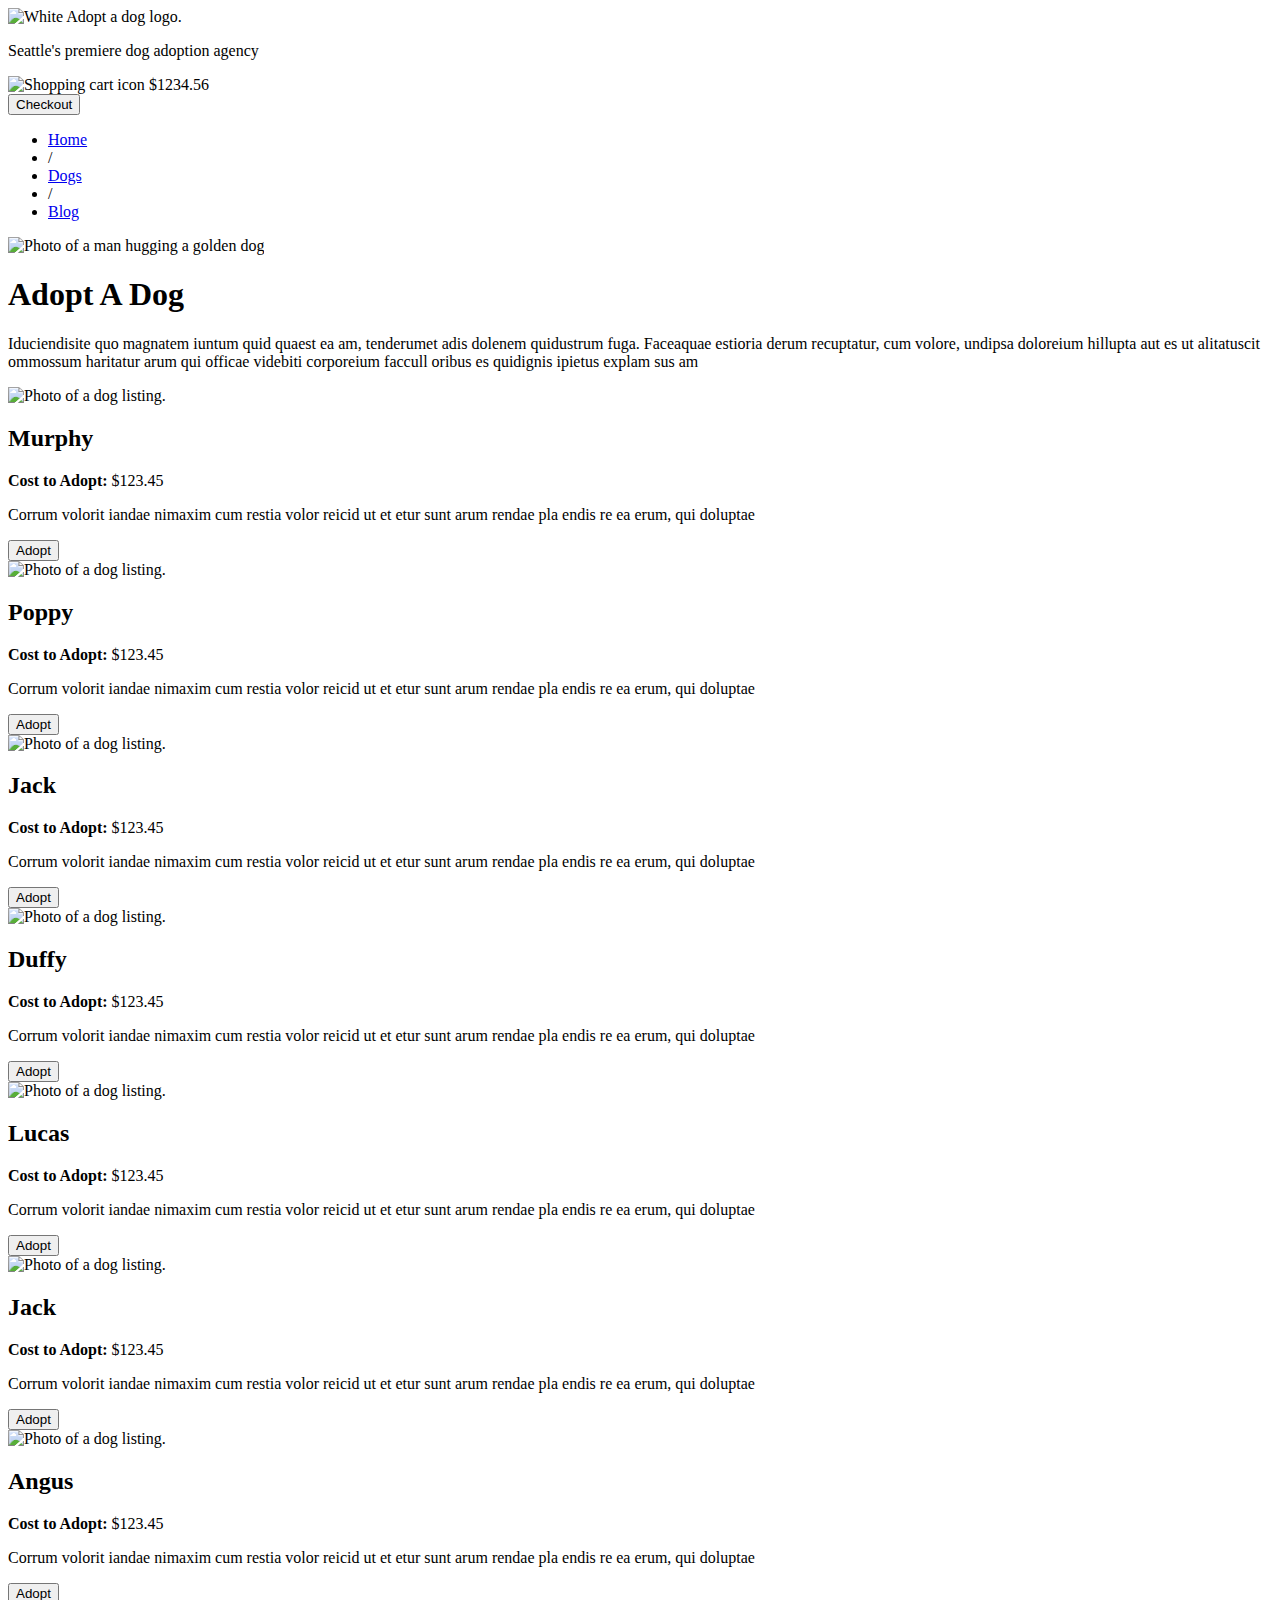
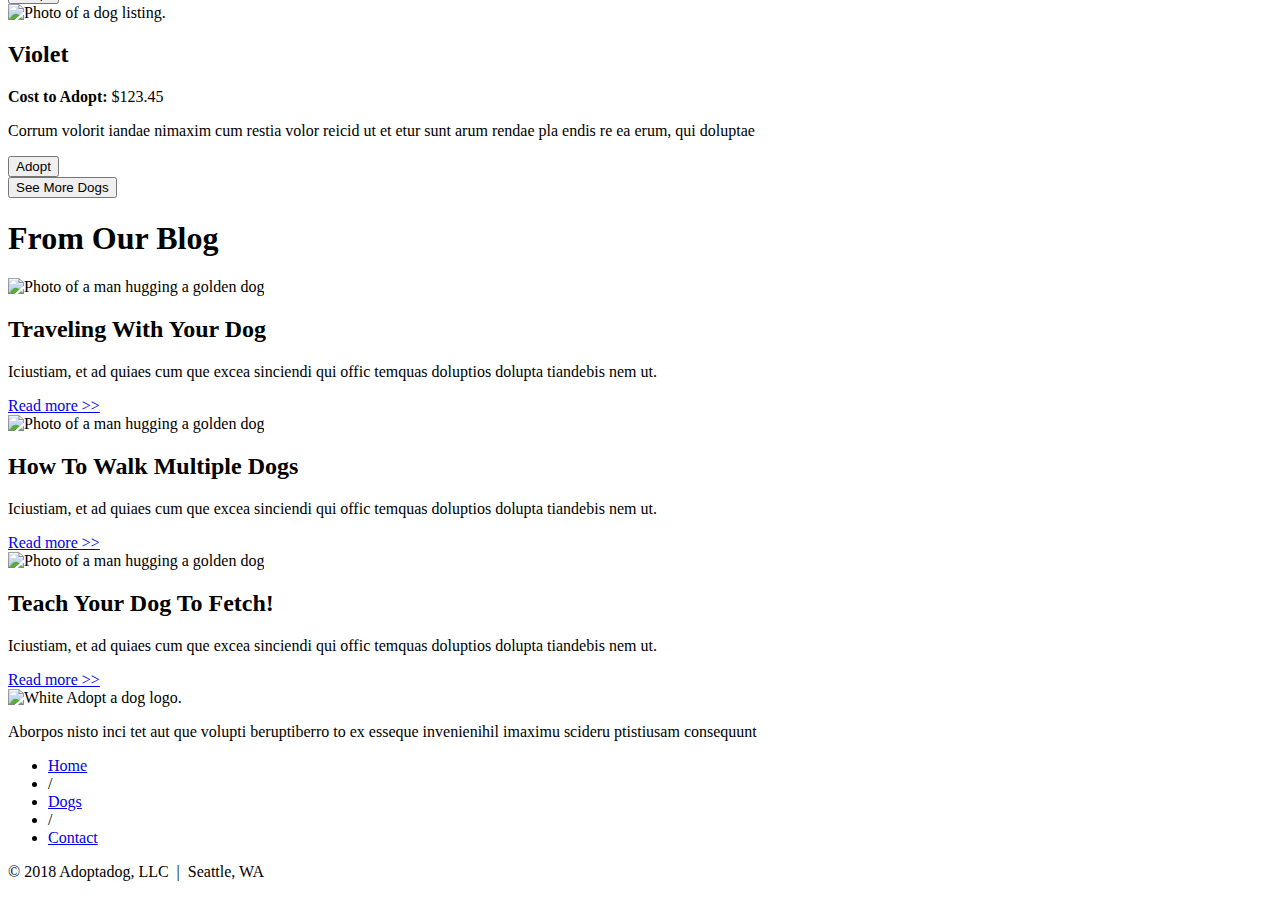
==== index.html @ a88b8757 "Merge 146fc8e67410913a7f64d3acbd70586b1c96ce0e into 26ca23ff0bc833de1c6ed3fcd96a825c5473636d" ====
<!DOCTYPE html>
<html lang="zxx">

<head>
    <meta charset="UTF-8">
    <title>Adopt A Dog</title>
    <link rel="stylesheet" href="/html200-adopt-a-dog/styles/stylesheet.css">
    <link rel="preconnect" href="https://fonts.googleapis.com">
    <link rel="preconnect" href="https://fonts.gstatic.com" crossorigin>
    <link href="https://fonts.googleapis.com/css2?family=Noto+Sans+Buhid&family=Work+Sans:wght@&display=swap"
        rel="stylesheet">
</head>

<body>
    <header>
        <div class="header-container">
            <img src="/html200-adopt-a-dog/images/adoptadog-logo.svg" alt="White Adopt a dog logo.">
            <p>Seattle's premiere dog adoption agency</p>
        </div>
        <div class="cart-button">
            <div class="cart-button-box">
                <div class="cart-button-total"></div>
                <img src="/html200-adopt-a-dog/images/cart-icon.svg" alt="Shopping cart icon" width="30">
                <span>$1234.56</span>
            </div>
            <form action="/html200-adopt-a-dog/html/checkout.html">
                <input type="submit" value="Checkout">
            </form>
        </div>
    </header>
    <main>
        <div class="nav-container">
            <nav>
                <ul>
                    <li><a href="/html200-adopt-a-dog/index.html">Home</a></li>
                    <li>/</li>
                    <li><a href="/html200-adopt-a-dog/html/dogs.html">Dogs</a></li>
                    <li>/</li>
                    <li><a href="/html200-adopt-a-dog/html/blog.html">Blog</a></li>
                </ul>
            </nav>
        </div>
        <div class="main-container">
            <div class="main-section-container">
                <section>
                    <div class="main-section">

                        <div class="section-image-box">
                            <img src="/html200-adopt-a-dog/images/home-intro2.png" alt="Photo of a man hugging a golden dog">
                        </div>
                        <div class="section-content-box">
                            <h1>Adopt A Dog</h1>
                            <p>Iduciendisite quo magnatem iuntum quid quaest ea am,
                                tenderumet adis dolenem quidustrum fuga. Faceaquae estioria
                                derum recuptatur, cum volore, undipsa doloreium hillupta aut
                                es ut alitatuscit ommossum haritatur arum qui officae videbiti
                                corporeium faccull oribus es quidignis ipietus explam sus
                                am</p>
                        </div>
                    </div>
                </section>
                <section>
                    <div class="dog-house-container">
                        <div class="dog-box">
                            <div class="dog-house">
                                <img onclick="dogDetails('Murphy', 'some breed', '$123.45');"
                                    src="/html200-adopt-a-dog/images/murphy-card.jpg" alt="Photo of a dog listing.">
                                <div class="dog-house-details">
                                    <h2>Murphy</h2>
                                    <p><strong>Cost to Adopt: </strong> $123.45</p>
                                    <p>Corrum volorit iandae
                                        nimaxim cum restia volor
                                        reicid ut et etur sunt arum
                                        rendae pla endis re ea erum,
                                        qui doluptae</p>
                                    <div class="dog-house-button-container">
                                        <button onclick="runningTotal(123.45);">Adopt</button>
                                    </div>
                                </div>
                            </div>
                            <div class="dog-display">
                                <div class="dog-house">
                                    <img onclick="dogDetails('Poppy', 'some breed', '$123.45');"
                                        src="/html200-adopt-a-dog/images/poppy-card.jpg" alt="Photo of a dog listing.">
                                    <div class="dog-house-details">
                                        <h2>Poppy</h2>
                                        <p><strong>Cost to Adopt: </strong> $123.45</p>
                                        <p>Corrum volorit iandae
                                            nimaxim cum restia volor
                                            reicid ut et etur sunt arum
                                            rendae pla endis re ea erum,
                                            qui doluptae</p>
                                        <div class="dog-house-button-container">
                                            <button onclick="runningTotal(123.45);">Adopt</button>
                                        </div>
                                    </div>
                                </div>
                            </div>
                            <div class="dog-display">
                                <div class="dog-house">
                                    <img onclick="dogDetails('Jack', 'some breed', '$123.45');"
                                        src="/html200-adopt-a-dog/images/jack-card.jpg" alt="Photo of a dog listing.">
                                    <div class="dog-house-details">
                                        <h2>Jack</h2>
                                        <p><strong>Cost to Adopt: </strong> $123.45</p>
                                        <p>Corrum volorit iandae
                                            nimaxim cum restia volor
                                            reicid ut et etur sunt arum
                                            rendae pla endis re ea erum,
                                            qui doluptae</p>
                                        <div class="dog-house-button-container">
                                            <button onclick="runningTotal(123.45);">Adopt</button>
                                        </div>
                                    </div>
                                </div>
                            </div>
                            <div class="dog-display">
                                <div class="dog-house">
                                    <img onclick="dogDetails('Duffy', 'some breed', '$123.45');"
                                        src="/html200-adopt-a-dog/images/duffy-card.jpg" alt="Photo of a dog listing.">
                                    <div class="dog-house-details">
                                        <h2>Duffy</h2>
                                        <p><strong>Cost to Adopt: </strong> $123.45</p>
                                        <p>Corrum volorit iandae
                                            nimaxim cum restia volor
                                            reicid ut et etur sunt arum
                                            rendae pla endis re ea erum,
                                            qui doluptae</p>
                                        <div class="dog-house-button-container">
                                            <button onclick="runningTotal(123.45);">Adopt</button>
                                        </div>
                                    </div>
                                </div>
                            </div>
                            <div class="dog-display">
                                <div class="dog-house">
                                    <img onclick="dogDetails('Lucas', 'some breed', '$123.45');"
                                        src="/html200-adopt-a-dog/images/lucas-card.jpg" alt="Photo of a dog listing.">
                                    <div class="dog-house-details">
                                        <h2>Lucas</h2>
                                        <p><strong>Cost to Adopt: </strong> $123.45</p>
                                        <p>Corrum volorit iandae
                                            nimaxim cum restia volor
                                            reicid ut et etur sunt arum
                                            rendae pla endis re ea erum,
                                            qui doluptae</p>
                                        <div class="dog-house-button-container">
                                            <button onclick="runningTotal(123.45);">Adopt</button>
                                        </div>
                                    </div>
                                </div>
                            </div>
                            <div class="dog-display">
                                <div class="dog-house">
                                    <img onclick="dogDetails('Jack', 'some breed', '$123.45');"
                                        src="/html200-adopt-a-dog/images/jack-card.jpg" alt="Photo of a dog listing.">
                                    <div class="dog-house-details">
                                        <h2>Jack</h2>
                                        <p><strong>Cost to Adopt: </strong> $123.45</p>
                                        <p>Corrum volorit iandae
                                            nimaxim cum restia volor
                                            reicid ut et etur sunt arum
                                            rendae pla endis re ea erum,
                                            qui doluptae</p>
                                        <div class="dog-house-button-container">
                                            <button onclick="runningTotal(123.45);">Adopt</button>
                                        </div>
                                    </div>
                                </div>
                            </div>
                            <div class="dog-display">
                                <div class="dog-house">
                                    <img onclick="dogDetails('Angus', 'some breed', '$123.45');"
                                        src="/html200-adopt-a-dog/images/angus-card.jpg" alt="Photo of a dog listing.">
                                    <div class="dog-house-details">
                                        <h2>Angus</h2>
                                        <p><strong>Cost to Adopt: </strong> $123.45</p>
                                        <p>Corrum volorit iandae
                                            nimaxim cum restia volor
                                            reicid ut et etur sunt arum
                                            rendae pla endis re ea erum,
                                            qui doluptae</p>
                                        <div class="dog-house-button-container">
                                            <button onclick="runningTotal(123.45);">Adopt</button>
                                        </div>
                                    </div>
                                </div>
                            </div>
                            <div class="dog-house">
                                <img onclick="dogDetails('Violet', 'some breed', '$123.45');"
                                    src="/html200-adopt-a-dog/images/violet-card.jpg" alt="Photo of a dog listing.">
                                <div class="dog-house-details">
                                    <h2>Violet</h2>
                                    <p><strong>Cost to Adopt: </strong> $123.45</p>
                                    <p>Corrum volorit iandae
                                        nimaxim cum restia volor
                                        reicid ut et etur sunt arum
                                        rendae pla endis re ea erum,
                                        qui doluptae</p>
                                    <div class="dog-house-button-container">
                                        <button onclick="runningTotal(123.45);">Adopt</button>
                                    </div>
                                </div>
                            </div>
                        </div>
                    </div>
                    <div class="dog-house-button">
                        <button>See More Dogs</button>
                    </div>
                </section>
            </div>
            <div class="blog-preview-container">
                <h1>From Our Blog</h1>
                <div class="blog-preview-section">
                    <div class="blog-preview-image">
                        <img src="/html200-adopt-a-dog/images/blog-1.1.png" alt="Photo of a man hugging a golden dog">
                    </div>
                    <div class="blog-preview-content">
                        <h2>Traveling With Your Dog</h2>
                        <p>Iciustiam, et ad quiaes cum que
                            excea sinciendi qui offic temquas
                            doluptios dolupta tiandebis nem ut.
                        </p>
                        <a href="/html200-adopt-a-dog/html/blog.html">Read more >></a>
                    </div>
                </div>
                <div class="blog-preview-section">
                    <div class="blog-preview-image">
                        <img src="/html200-adopt-a-dog/images/blog-2.2.png" alt="Photo of a man hugging a golden dog">
                    </div>
                    <div class="blog-preview-content">
                        <h2>How To Walk Multiple Dogs</h2>
                        <p>Iciustiam, et ad quiaes cum que
                            excea sinciendi qui offic temquas
                            doluptios dolupta tiandebis nem ut.
                        </p>
                        <a href="/html200-adopt-a-dog/html/blog.html">Read more >></a>
                    </div>
                </div>
                <div class="blog-preview-section">
                    <div class="blog-preview-image">
                        <img src="/html200-adopt-a-dog/images/blog-3.3.png" alt="Photo of a man hugging a golden dog">
                    </div>
                    <div class="blog-preview-content">
                        <h2>Teach Your Dog To Fetch!</h2>
                        <p>Iciustiam, et ad quiaes cum que
                            excea sinciendi qui offic temquas
                            doluptios dolupta tiandebis nem ut.
                        </p>
                        <a href="/html200-adopt-a-dog/html/blog.html">Read more >></a>
                    </div>
                </div>
            </div>
        </div>
    </main>
    <footer>
        <div class="footer-container">
            <div class="footer-box">
                <img src="/html200-adopt-a-dog/images/adoptadog-logo.svg" alt="White Adopt a dog logo.">
                <p>Aborpos nisto inci tet aut que volupti beruptiberro to ex
                    esseque invenienihil imaximu scideru ptistiusam consequunt</p>
                <nav>
                    <ul>
                        <li><a href="/html200-adopt-a-dog/index.html">Home</a></li>
                        <li>/</li>
                        <li><a href="/html200-adopt-a-dog/html/dogs.html">Dogs</a></li>
                        <li>/</li>
                        <li><a href="#">Contact</a></li>
                    </ul>
                </nav>
                <p>© 2018 Adoptadog, LLC &nbsp;|&nbsp; Seattle, WA</p>
            </div>
        </div>
    </footer>
    <script src="/html200-adopt-a-dog/script.js"></script>
</body>

</html>
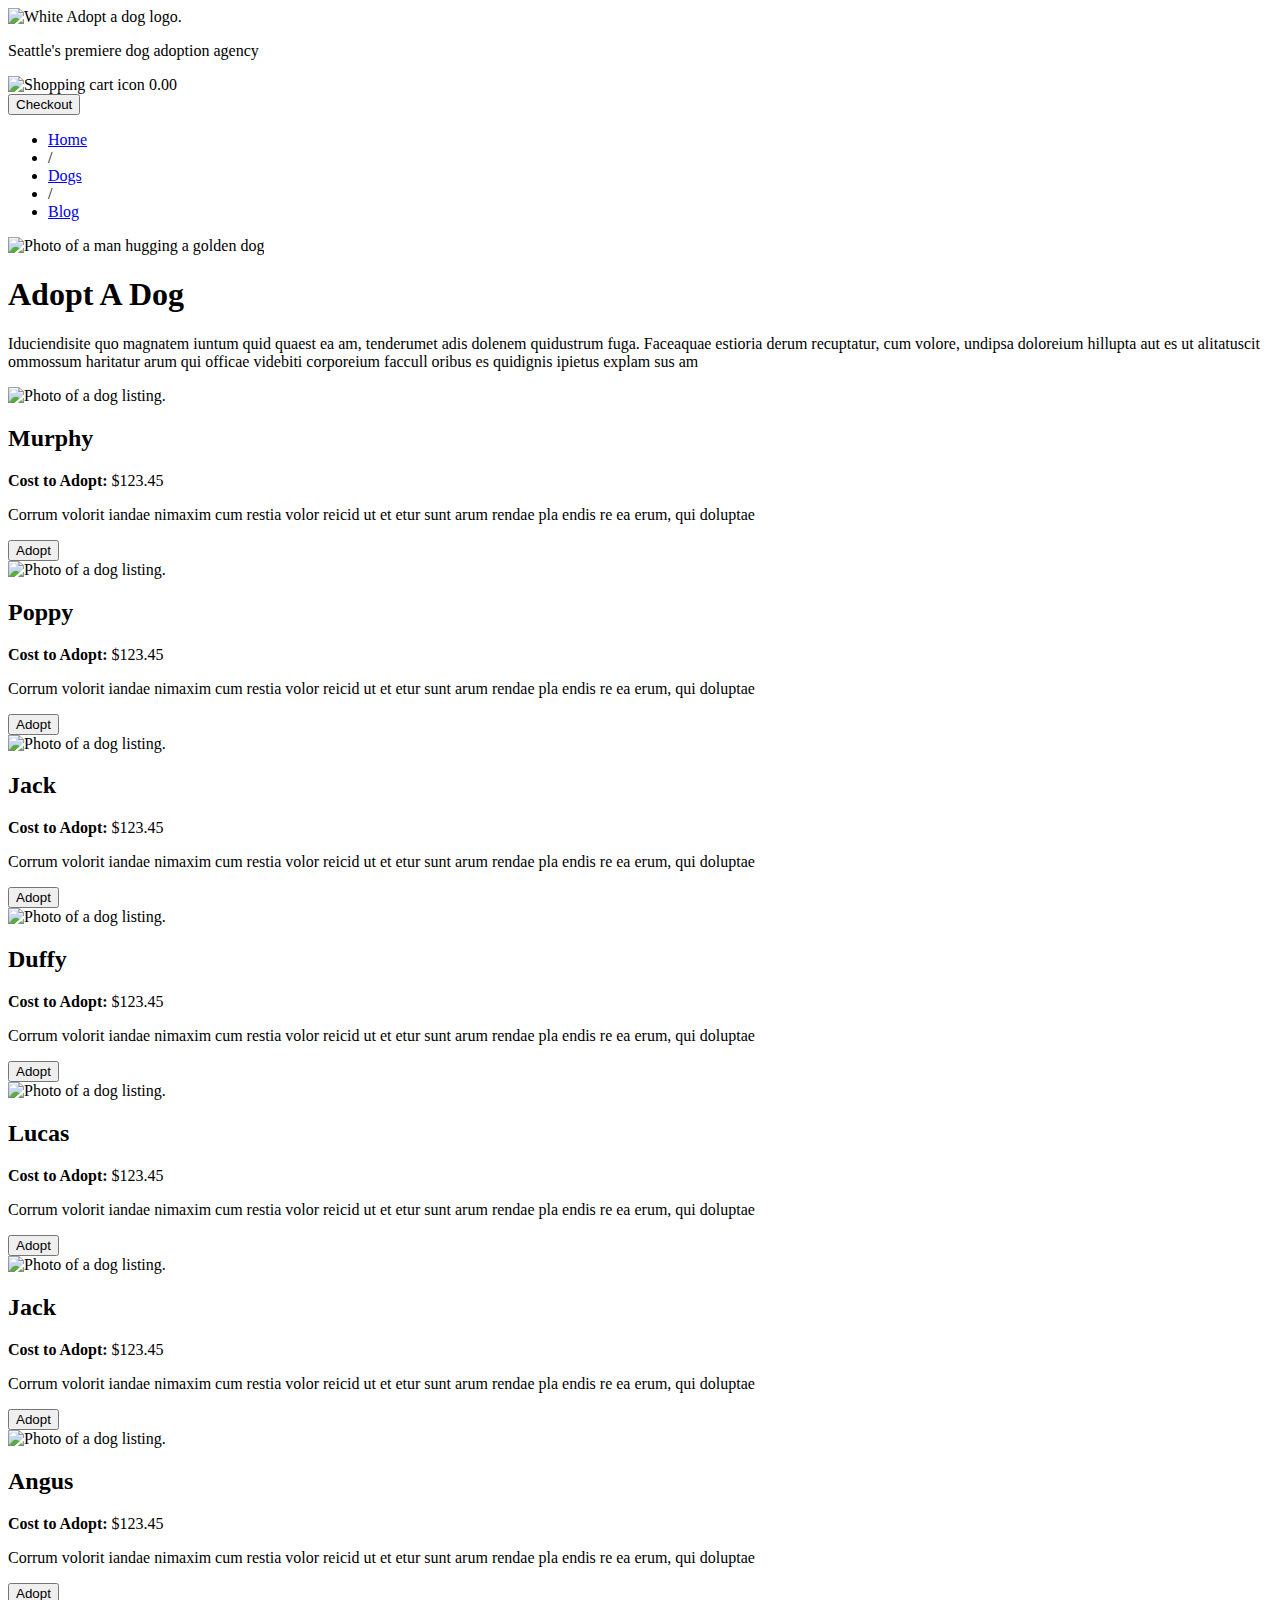
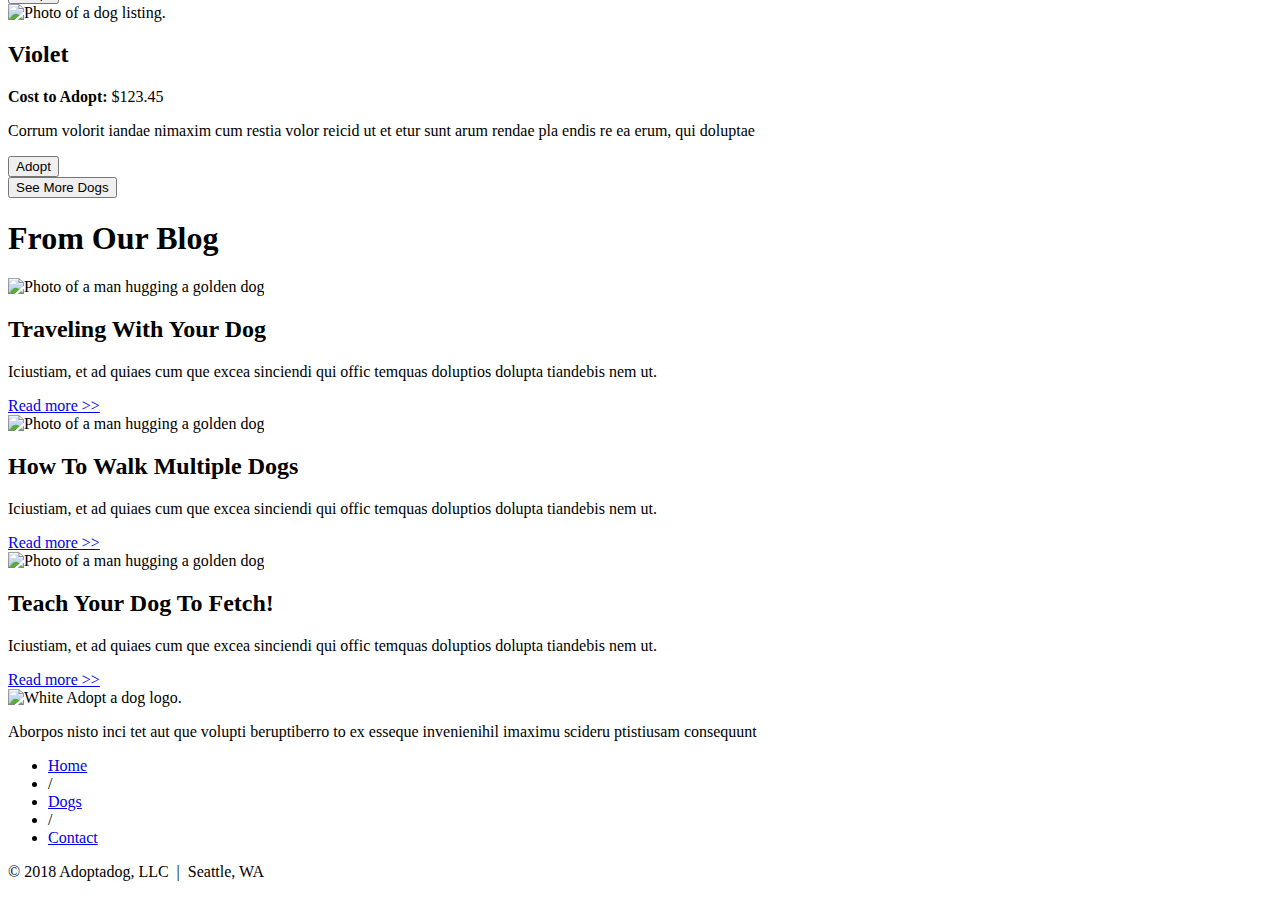
==== commit 8a44655c: "completed lesson9-assignment" ====
--- a/index.html
+++ b/index.html
@@ -9,6 +9,8 @@
     <link rel="preconnect" href="https://fonts.gstatic.com" crossorigin>
     <link href="https://fonts.googleapis.com/css2?family=Noto+Sans+Buhid&family=Work+Sans:wght@&display=swap"
         rel="stylesheet">
+    <script type="text/javascript" src="https://code.jquery.com/jquery-3.6.1.slim.min.js"
+        integrity="sha256-w8CvhFs7iHNVUtnSP0YKEg00p9Ih13rlL9zGqvLdePA=" crossorigin="anonymous"></script>
 </head>
 
 <body>
@@ -21,7 +23,7 @@
             <div class="cart-button-box">
                 <div class="cart-button-total"></div>
                 <img src="/html200-adopt-a-dog/images/cart-icon.svg" alt="Shopping cart icon" width="30">
-                <span>$1234.56</span>
+                <span class="cart-total">0.00</span>
             </div>
             <form action="/html200-adopt-a-dog/html/checkout.html">
                 <input type="submit" value="Checkout">
@@ -272,7 +274,7 @@
             </div>
         </div>
     </footer>
-    <script src="/html200-adopt-a-dog/script.js"></script>
+    <script src="/html200-adopt-a-dog/Javascript/index.js"></script>
 </body>
 
 </html>